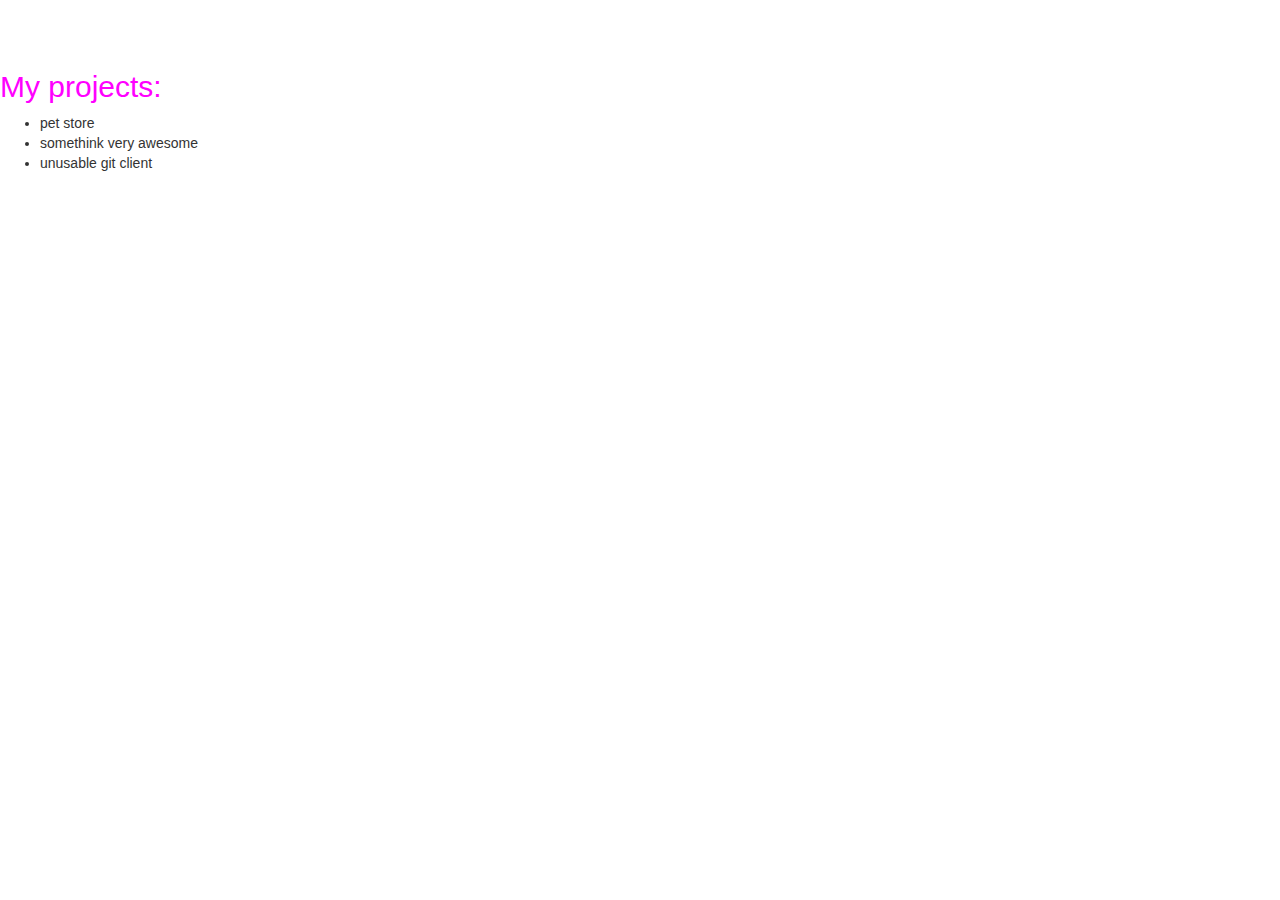
==== examples/jumbotron/portfolio.html @ 52fb48ba "filled porftolio page with content" ====
<!DOCTYPE html>
<html lang="en">
  <head>
    <meta charset="utf-8">
    <meta http-equiv="X-UA-Compatible" content="IE=edge">
    <meta name="viewport" content="width=device-width, initial-scale=1">
    <!-- The above 3 meta tags *must* come first in the head; any other head content must come *after* these tags -->
    <meta name="description" content="">
    <meta name="author" content="">
    <link rel="icon" href="../../favicon.ico">

    <title>This is me portfolio </title>

    <!-- Bootstrap core CSS -->
    <link href="../../dist/css/bootstrap.min.css" rel="stylesheet">

    <!-- IE10 viewport hack for Surface/desktop Windows 8 bug -->
    <link href="../../assets/css/ie10-viewport-bug-workaround.css" rel="stylesheet">

    <!-- Custom styles for this template -->
    <link href="jumbotron.css" rel="stylesheet">

    <!-- Just for debugging purposes. Don't actually copy these 2 lines! -->
    <!--[if lt IE 9]><script src="../../assets/js/ie8-responsive-file-warning.js"></script><![endif]-->
    <script src="../../assets/js/ie-emulation-modes-warning.js"></script>

    <!-- HTML5 shim and Respond.js for IE8 support of HTML5 elements and media queries -->
    <!--[if lt IE 9]>
      <script src="https://oss.maxcdn.com/html5shiv/3.7.3/html5shiv.min.js"></script>
      <script src="https://oss.maxcdn.com/respond/1.4.2/respond.min.js"></script>
    <![endif]-->
  </head>

  <body>
<h2> My projects:</h2>

<ul> 
<li>pet store</li>
<li>somethink very awesome</li>
<li>unusable git client</li>



</ul>
    


   
  </body>
</html>
---- assets/css/ie10-viewport-bug-workaround.css ----
/*!
 * IE10 viewport hack for Surface/desktop Windows 8 bug
 * Copyright 2014-2015 Twitter, Inc.
 * Licensed under MIT (https://github.com/twbs/bootstrap/blob/master/LICENSE)
 */

/*
 * See the Getting Started docs for more information:
 * http://getbootstrap.com/getting-started/#support-ie10-width
 */
@-ms-viewport     { width: device-width; }
@-o-viewport      { width: device-width; }
@viewport         { width: device-width; }
---- examples/jumbotron/jumbotron.css ----
/* Move down content because we have a fixed navbar that is 50px tall */
body {
  padding-top: 50px;
  padding-bottom: 20px;
}

h2 {

color: magenta;

}
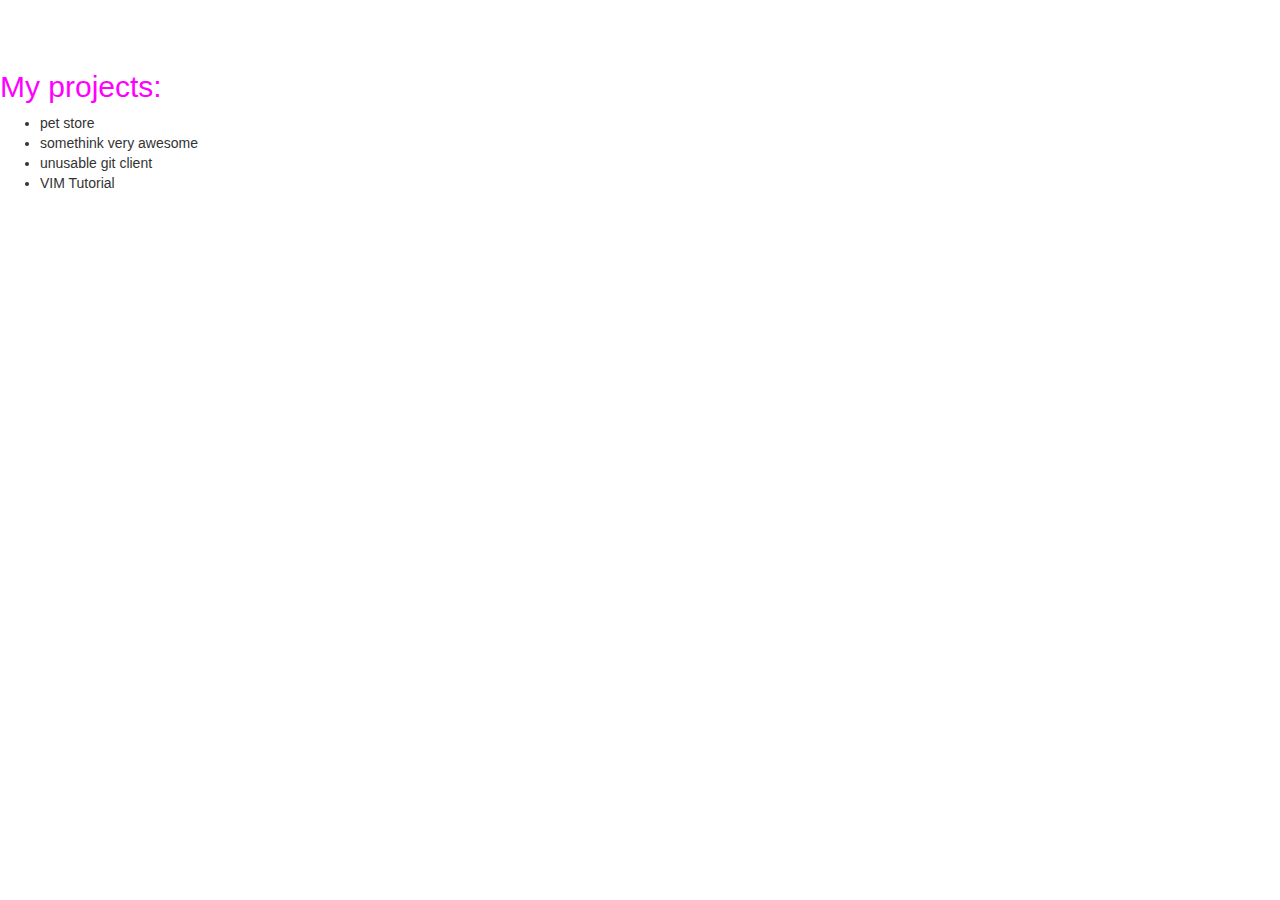
==== commit 7e8a1018: "Added new project in Portfolio age" ====
--- a/examples/jumbotron/portfolio.html
+++ b/examples/jumbotron/portfolio.html
@@ -38,6 +38,7 @@
 <li>pet store</li>
 <li>somethink very awesome</li>
 <li>unusable git client</li>
+<li>VIM Tutorial</li>
 
 
 
